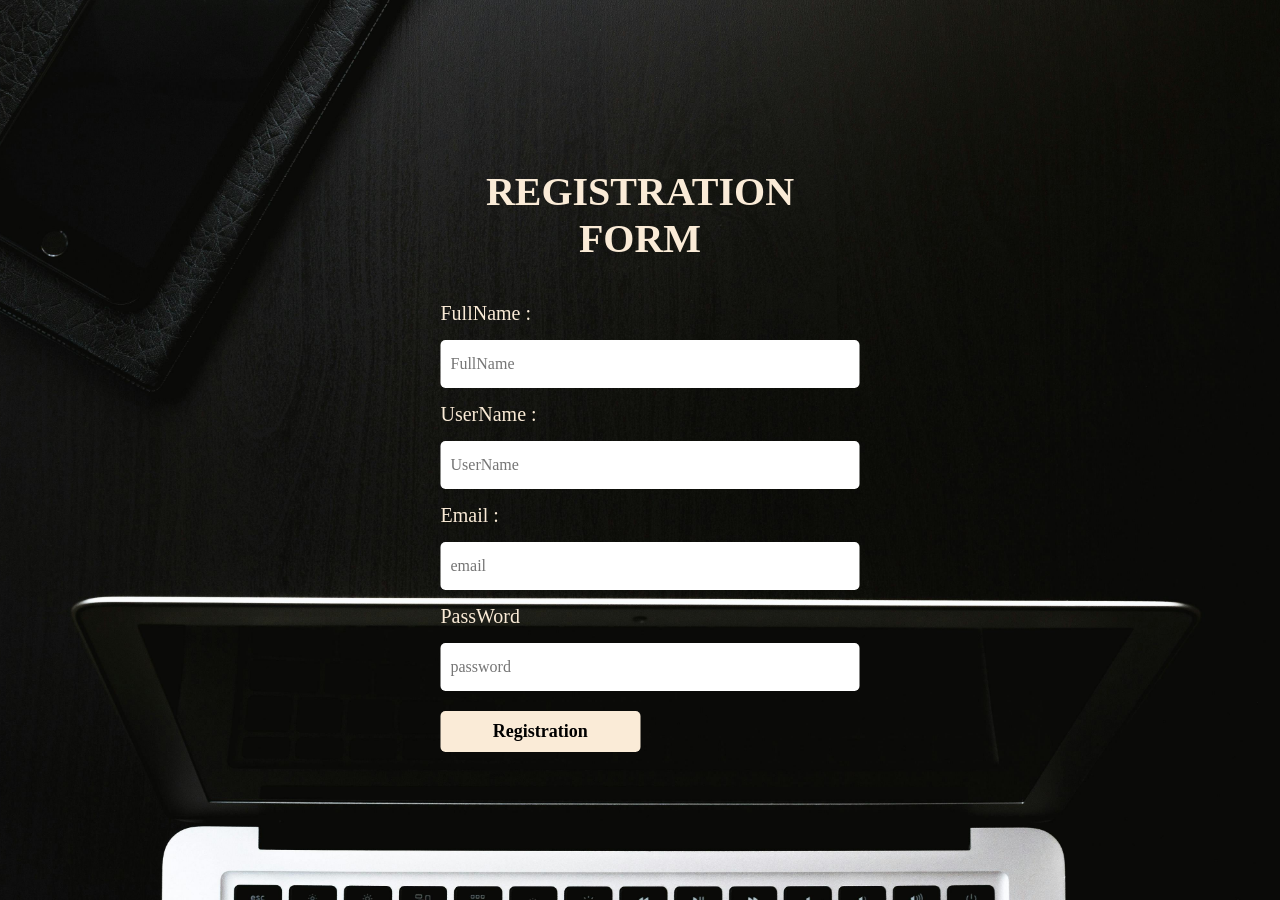
==== html/index.html @ b8f21318 "login and forget password" ====
<!DOCTYPE html>
<html lang="en">
<head>
    <meta charset="UTF-8">
    <meta name="viewport" content="width=device-width, initial-scale=1.0">
    <title>Registration Form</title>
    <link rel="stylesheet" type="text/css" href="../css/style.css"/>
</head>
<body>
    <div class="registration-page">
        <div class="registration-form"> 
            <h1>Registration form</h1>
            <form action="#" method="post">
                <p>FullName :</p>
                <input type="text" name="FullName" placeholder="FullName">
                <p>UserName :</p>
                <input type="text" name="UserName" placeholder="UserName">
                <p>Email :</p>
                <input type="email" name="email" placeholder="email">
                <p>PassWord</p>
                <input type="password" name="password" placeholder="password">
                <button>Registration</button>
    
            </form>
        </div>

    </div>
    
    
</body>
</html>
---- css/style.css ----
*{
    padding : 0 ;
    margin: 0;
    font-family: 'Times New Roman', Times, serif;
}

/* Ensure full viewport height for the background image */
body {
    color: antiquewhite;
    margin: 0;
    height: 100vh; /* Full screen height */
}

/* Registration Page Background */
.registration-page {
    background: url('../assets/bg.jpg') no-repeat center center fixed;
    background-size: cover;
    height: 100%; /* Make sure it covers the full page */
}

/* Login Page Background */
.login-page {
    background: url('../assets/bg2.jpg') no-repeat center center fixed;
    background-size: cover;
    height: 100%; /* Make sure it covers the full page */
}

/* Forgot Password Page Background */
.forgot-password-page {
    background: url('../assets/bg3.jpg') no-repeat center center fixed;
    background-size: cover;
    height: 100%; /* Make sure it covers the full page */
}



.registration-form{

    position: absolute;
    top:50%;
    left: 50%;
    transform: translate(-50%, -50%);
    width: 399px  ;
   
    
}
.registration-form h1{
    font-size: 40px;
    text-align: center;
    text-transform: uppercase;
    margin: 40px 0;
}
.registration-form p {
    font-size: 20px;
    margin: 15px 0;
}
.registration-form input{
    font-size: 16px;
    padding: 15px 10px;
    width :100%;
    border: 0;
    border-radius: 5px;
    outline: none;
}
.registration-form button{
    font-size: 18px;
    font-weight: bold;
    margin: 20px 0;
    padding: 10px 15px;
    width: 50%;
    border:0;
    border-radius: 5px;
    background-color: antiquewhite;

}

.registration-form button:hover{
    color: red;

}

/* Style for the links container */
.links {
    font-size: 18px;
    font-weight: bold;
    display: flex;  /* Align links horizontally */
    justify-content: space-between; /* Add space between the links */
    margin-top: 20px; /* Add top margin for spacing */
}

/* Style individual links */
.links a {
    color: antiquewhite;  /* Default color for links */
    text-decoration: none;  /* Remove underline */
    padding: 5px 10px;  /* Add some padding for better spacing */
    border-radius: 5px;  /* Round the corners */
    transition: all 0.3s ease;  /* Smooth transition for hover effect */
}

/* Hover effect */
.links a:hover {
    color: red;  /* Change the link color on hover */
    background-color: rgba(255, 255, 255, 0.2);  /* Add background on hover */
}


.forgot-password-form {
    position: absolute;
    top: 50%;
    left: 50%;
    transform: translate(-50%, -50%);
    width: 399px;
    padding: 20px;
    background-color: rgba(0, 0, 0, 0.5);
    border-radius: 8px;
}

.forgot-password-form h1 {
    font-size: 30px;
    color: antiquewhite;
    text-align: center;
    text-transform: uppercase;
    margin-bottom: 20px;
}

.forgot-password-form input {
    font-size: 16px;
    padding: 10px;
    width: 100%;
    border-radius: 5px;
    border: 1px solid #ccc;
    outline: none;
    margin-bottom: 15px;
}

.forgot-password-form button {
    font-size: 18px;
    font-weight: bold;
    padding: 10px 15px;
    width: 50%;
    border: 0;
    border-radius: 5px;
    background-color: antiquewhite;
    cursor: pointer;
}

.forgot-password-form button:hover {
    background-color: #f1c40f;
}
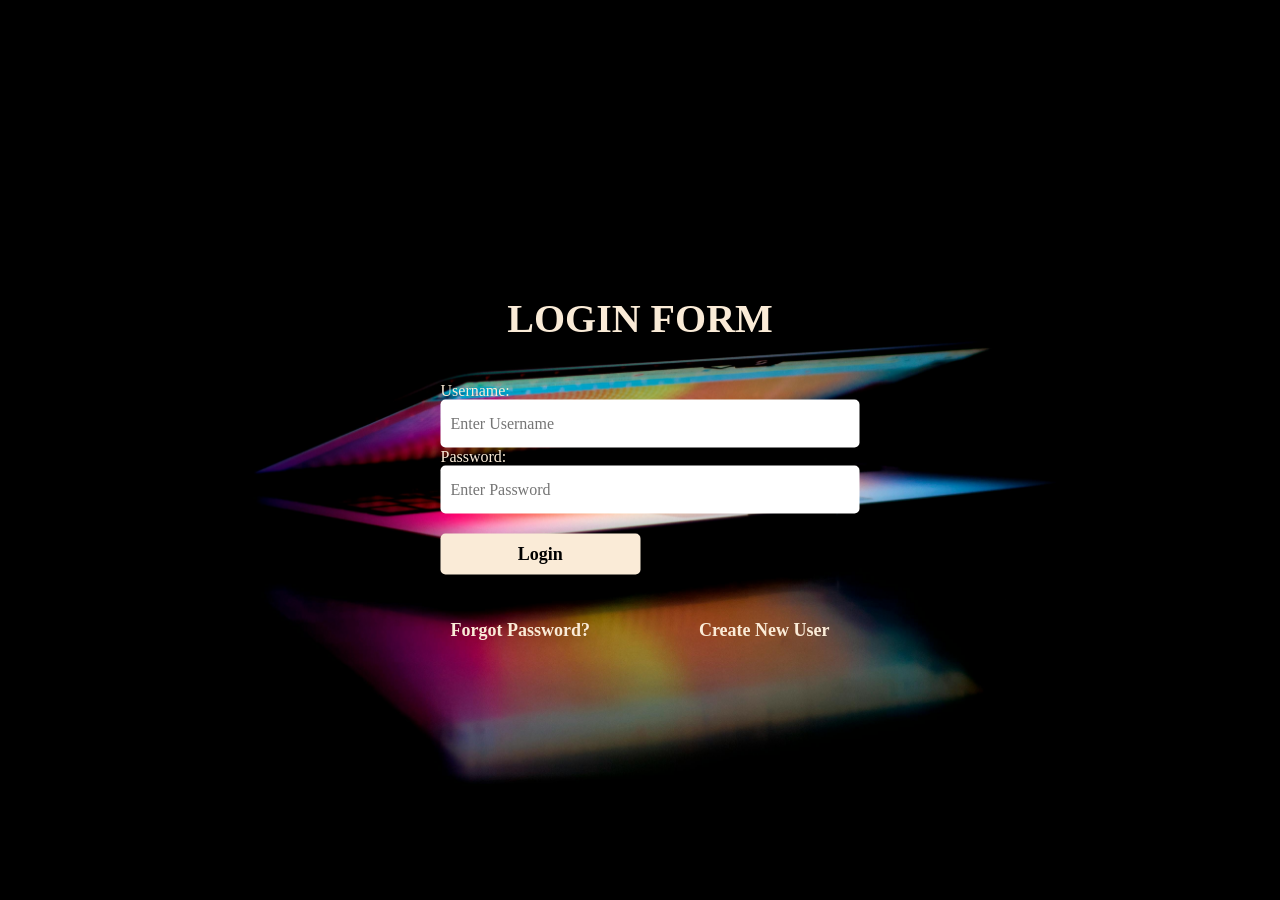
==== commit 166575cc: "javascript validation" ====
--- a/html/index.html
+++ b/html/index.html
@@ -3,29 +3,31 @@
 <head>
     <meta charset="UTF-8">
     <meta name="viewport" content="width=device-width, initial-scale=1.0">
-    <title>Registration Form</title>
+    <title>login</title>
     <link rel="stylesheet" type="text/css" href="../css/style.css"/>
 </head>
 <body>
-    <div class="registration-page">
-        <div class="registration-form"> 
-            <h1>Registration form</h1>
-            <form action="#" method="post">
-                <p>FullName :</p>
-                <input type="text" name="FullName" placeholder="FullName">
-                <p>UserName :</p>
-                <input type="text" name="UserName" placeholder="UserName">
-                <p>Email :</p>
-                <input type="email" name="email" placeholder="email">
-                <p>PassWord</p>
-                <input type="password" name="password" placeholder="password">
-                <button>Registration</button>
+    <div class="login-page">
+        <div class="registration-form">
+            <h1>Login Form</h1>
+            <form id="login-form" action="#" method="post">
+                <label for="username">Username:</label>
+                <input type="text" id="username" name="username" placeholder="Enter Username" required>
     
+                <label for="password">Password:</label>
+                <input type="password" id="password" name="password" placeholder="Enter Password" required>
+    
+                <button type="submit">Login</button>
+    
+                <div class="links">
+                    <a href="../html/forgotpassword.html">Forgot Password?</a>
+                    <a href="../html/register.html">Create New User</a>
+                </div>
             </form>
         </div>
 
     </div>
     
-    
+    <script src="../javascript/index.js"></script>
 </body>
 </html>
